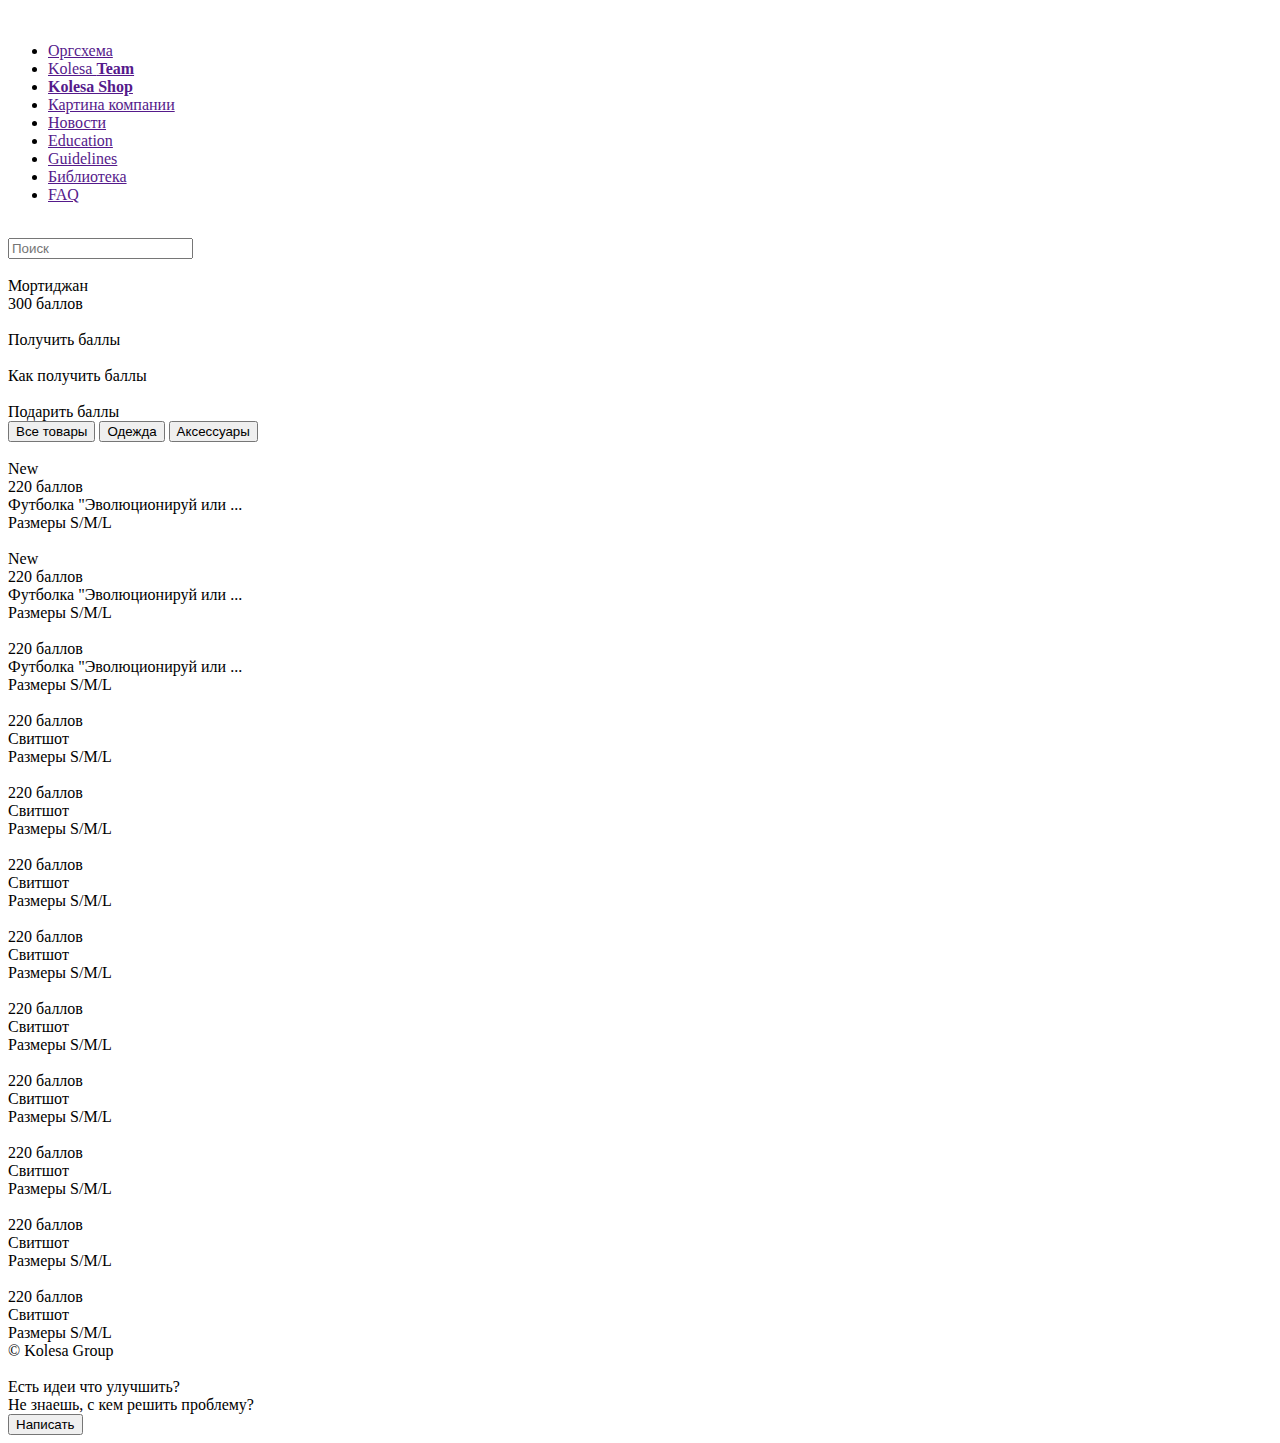
==== src/components/main-without-banner.html @ e2f79a12 "feat: styleling fixes" ====
<!DOCTYPE html>
<html lang="en">

<head>
    <meta charset="UTF-8" />
    <link rel="icon" type="image/svg+xml" href="/src/assets/favicon.svg" />
    <meta name="viewport" content="width=device-width, initial-scale=1.0" />
    <title>Vite App</title>
</head>

<body>
    <div id="app">
        <div class="container">
            <aside class="aside">
                <div class="aside__banner">
                    <img src="./src/assets/mainwbanner/KolesaGroup.svg" alt="">
                </div>
                <nav class="aside__nav">
                    <ul>
                        <li>
                            <a href="">Оргсхема</a>
                        </li>
                        <li>
                            <a href="">Kolesa <b>Team</b></a>
                        </li>
                        <li>
                            <a href=""><b>Kolesa Shop</b></a>
                        </li>
                        <li>
                            <a href="">Картина компании</a>
                        </li>
                        <li>
                            <a href="">Новости</a>
                        </li>
                        <li>
                            <a href="">Education</a>
                        </li>
                        <li>
                            <a href="">Guidelines</a>
                        </li>
                        <li>
                            <a href="">Библиотека</a>
                        </li>
                        <li>
                            <a href="">FAQ</a>
                        </li>
                    </ul>
                </nav>
            </aside>
            <main class="main">
                <header class="header">
                    <form action="" class="header__form">
                        <div class="header__search">
                            <div class="header__search-logo">
                                <img src="./src/assets/mainwbanner/search.svg" alt="">
                            </div>
                            <input type="text" placeholder="Поиск">
                        </div>
                    </form>
                    <div class="user">
                        <div class="user__avatar">
                            <img src="./src/assets/mainwbanner/rick.png" alt="">
                        </div>
                        <div class="user__info">
                            <div class="user__name">
                                Мортиджан
                            </div>
                            <div class="user__points">
                                300 баллов
                            </div>
                        </div>
                    </div>
                </header>
                <div class="points">
                    <div class="points__box points__box--green">
                        <div class="points__icon">
                            <img src="./src/assets/mainwbanner/plus.svg" alt="">
                        </div>
                        <div class="points__info">
                            Получить баллы
                        </div>
                    </div>
                    <div class="points__box points__box--yelow">
                        <div class="points__icon">
                            <img src="./src/assets/mainwbanner/quest.svg" alt="">
                        </div>
                        <div class="points__info">
                            Как получить баллы
                        </div>
                    </div>
                    <div class="points__box points__box--blue">
                        <div class="points__icon">
                            <img src="./src/assets/mainwbanner/present.svg" alt="">
                        </div>
                        <div class="points__info">
                            Подарить баллы
                        </div>
                    </div>
                </div>
                <div class="main__filter">
                    <button type="button" class="main__button main__button--active">
                        Все товары
                    </button>
                    <button type="button" class="main__button">
                        Одежда
                    </button>
                    <button type="button" class="main__button">
                        Аксессуары
                    </button>
                </div>
                <div class="goods">
                    <div class="goods__item">
                        <div class="goods__img">
                            <img src="./src/assets/mainwbanner/sweet.jpg" alt="">
                            <div class="goods__new">
                                New
                            </div>
                        </div>
                        <div class="goods__info">
                            <div class="goods__price">
                                220 баллов
                            </div>
                            <div class="goods__name">
                                Футболка "Эволюционируй или ...
                            </div>
                            <div class="goods__size">
                                Размеры S/M/L
                            </div>
                        </div>
                    </div>
                    <div class="goods__item">
                        <div class="goods__img">
                            <img src="./src/assets/mainwbanner/sweet.jpg" alt="">
                            <div class="goods__new">
                                New
                            </div>
                        </div>
                        <div class="goods__info">
                            <div class="goods__price">
                                220 баллов
                            </div>
                            <div class="goods__name">
                                Футболка "Эволюционируй или ...
                            </div>
                            <div class="goods__size">
                                Размеры S/M/L
                            </div>
                        </div>
                    </div>
                    <div class="goods__item">
                        <div class="goods__img">
                            <img src="./src/assets/mainwbanner/sweet.jpg" alt="">
                        </div>
                        <div class="goods__info">
                            <div class="goods__price">
                                220 баллов
                            </div>
                            <div class="goods__name">
                                Футболка "Эволюционируй или ...
                            </div>
                            <div class="goods__size">
                                Размеры S/M/L
                            </div>
                            <!-- <button class="goods__btn" type="button">
                                Заказать
                            </button> -->
                        </div>
                    </div>
                    <div class="goods__item">
                        <div class="goods__img">
                            <img src="./src/assets/mainwbanner/sweet.jpg" alt="">
                        </div>
                        <div class="goods__info">
                            <div class="goods__price">
                                220 баллов
                            </div>
                            <div class="goods__name">
                                Свитшот
                            </div>
                            <div class="goods__size">
                                Размеры S/M/L
                            </div>
                        </div>
                    </div>
                    <div class="goods__item">
                        <div class="goods__img">
                            <img src="./src/assets/mainwbanner/sweet.jpg" alt="">
                        </div>
                        <div class="goods__info">
                            <div class="goods__price">
                                220 баллов
                            </div>
                            <div class="goods__name">
                                Свитшот
                            </div>
                            <div class="goods__size">
                                Размеры S/M/L
                            </div>
                        </div>
                    </div>
                    <div class="goods__item">
                        <div class="goods__img">
                            <img src="./src/assets/mainwbanner/sweet.jpg" alt="">
                        </div>
                        <div class="goods__info">
                            <div class="goods__price">
                                220 баллов
                            </div>
                            <div class="goods__name">
                                Свитшот
                            </div>
                            <div class="goods__size">
                                Размеры S/M/L
                            </div>
                        </div>
                    </div>
                    <div class="goods__item">
                        <div class="goods__img">
                            <img src="./src/assets/mainwbanner/sweet.jpg" alt="">
                        </div>
                        <div class="goods__info">
                            <div class="goods__price">
                                220 баллов
                            </div>
                            <div class="goods__name">
                                Свитшот
                            </div>
                            <div class="goods__size">
                                Размеры S/M/L
                            </div>
                        </div>
                    </div>
                    <div class="goods__item">
                        <div class="goods__img">
                            <img src="./src/assets/mainwbanner/sweet.jpg" alt="">
                        </div>
                        <div class="goods__info">
                            <div class="goods__price">
                                220 баллов
                            </div>
                            <div class="goods__name">
                                Свитшот
                            </div>
                            <div class="goods__size">
                                Размеры S/M/L
                            </div>
                        </div>
                    </div>
                    <div class="goods__item">
                        <div class="goods__img">
                            <img src="./src/assets/mainwbanner/sweet.jpg" alt="">
                        </div>
                        <div class="goods__info">
                            <div class="goods__price">
                                220 баллов
                            </div>
                            <div class="goods__name">
                                Свитшот
                            </div>
                            <div class="goods__size">
                                Размеры S/M/L
                            </div>
                        </div>
                    </div>
                    <div class="goods__item">
                        <div class="goods__img">
                            <img src="./src/assets/mainwbanner/sweet.jpg" alt="">
                        </div>
                        <div class="goods__info">
                            <div class="goods__price">
                                220 баллов
                            </div>
                            <div class="goods__name">
                                Свитшот
                            </div>
                            <div class="goods__size">
                                Размеры S/M/L
                            </div>
                        </div>
                    </div>
                    <div class="goods__item">
                        <div class="goods__img">
                            <img src="./src/assets/mainwbanner/sweet.jpg" alt="">
                        </div>
                        <div class="goods__info">
                            <div class="goods__price">
                                220 баллов
                            </div>
                            <div class="goods__name">
                                Свитшот
                            </div>
                            <div class="goods__size">
                                Размеры S/M/L
                            </div>
                        </div>
                    </div>
                    <div class="goods__item">
                        <div class="goods__img">
                            <img src="./src/assets/mainwbanner/sweet.jpg" alt="">
                        </div>
                        <div class="goods__info">
                            <div class="goods__price">
                                220 баллов
                            </div>
                            <div class="goods__name">
                                Свитшот
                            </div>
                            <div class="goods__size">
                                Размеры S/M/L
                            </div>
                        </div>
                    </div>
                </div>
            </main>
        </div>
        <footer class="footer">
            <div class="footer__social">
                <div class="footer__kolesa">
                    © Kolesa Group
                </div>
                <div class="footer__icons">
                    <img src="./src/assets/mainwbanner/Instagram.svg" alt="">
                    <img src="./src/assets/mainwbanner/YouTube.svg" alt="">
                    <img src="./src/assets/mainwbanner/VK.svg" alt="">
                </div>
            </div>
            <div class="footer__message">
                <div class="footer__txt">
                    Есть идеи что улучшить? <br>
                    Не знаешь, с кем решить проблему?
                </div>
                <button class="footer__btn" type="button">
                    Написать
                </button>
            </div>
        </footer>
    </div>
    <script type="module" src="/src/js/main.js"></script>
    <script>
        let item = document.querySelector('.goods__item')
        let info = document.querySelector('.goods__info')
        item.addEventListener('click', (e)=>{
            info.insertAdjacentHTML('beforeend', `<button class="goods__btn" type="button">
                                Заказать
                            </button>`)
        })
    </script>
</body>

</html>
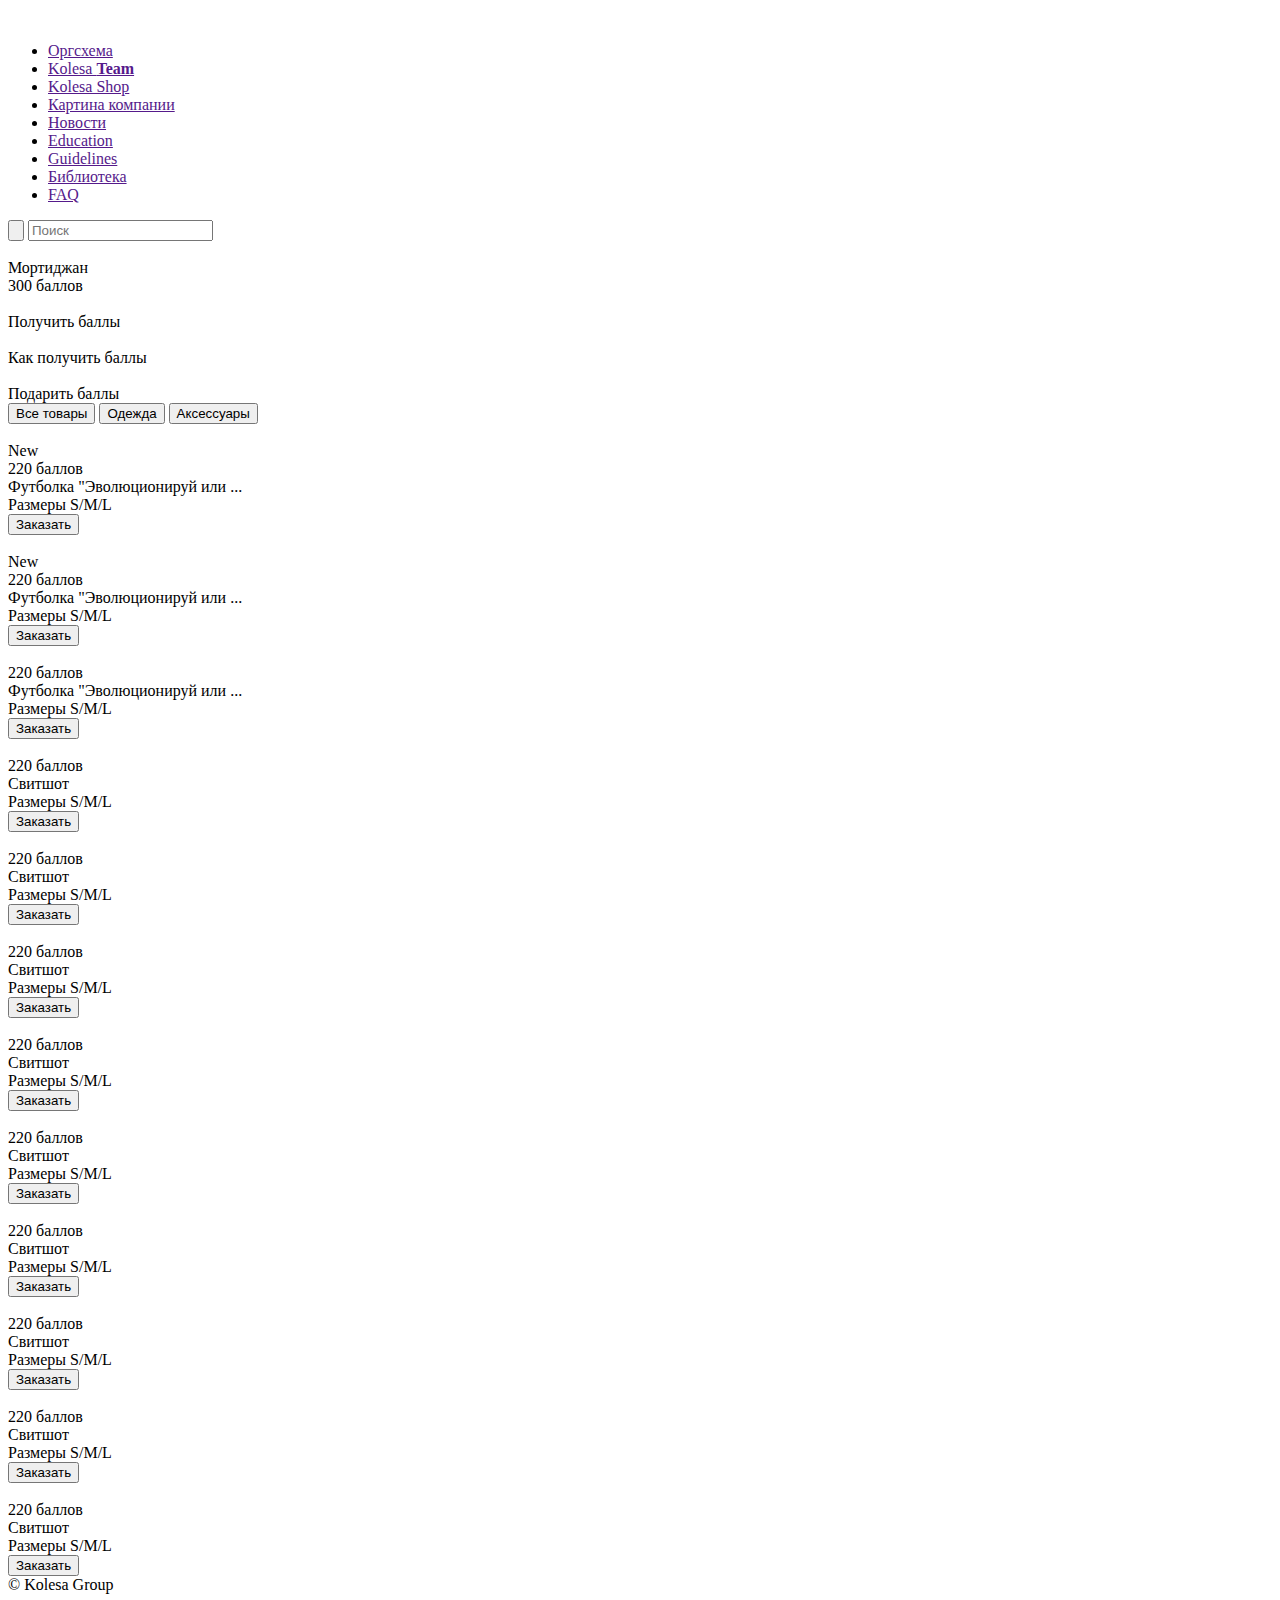
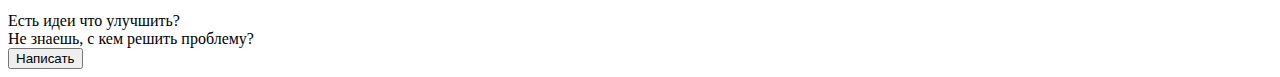
==== commit 1689d311: "feat: container centered" ====
--- a/src/components/main-without-banner.html
+++ b/src/components/main-without-banner.html
@@ -19,30 +19,57 @@
                     <ul>
                         <li>
                             <a href="">Оргсхема</a>
+                            <div class="aside__nav--active">
+
+                            </div>
                         </li>
                         <li>
                             <a href="">Kolesa <b>Team</b></a>
-                        </li>
-                        <li>
-                            <a href=""><b>Kolesa Shop</b></a>
+                            <div class="aside__nav--active">
+
+                            </div>
+                        </li>
+                        <li class="aside__nav--selected">
+                            <a href="">Kolesa Shop</a>
+                            <div class="aside__nav--active ">
+
+                            </div>
                         </li>
                         <li>
                             <a href="">Картина компании</a>
+                            <div class="aside__nav--active">
+
+                            </div>
                         </li>
                         <li>
                             <a href="">Новости</a>
+                            <div class="aside__nav--active">
+
+                            </div>
                         </li>
                         <li>
                             <a href="">Education</a>
+                            <div class="aside__nav--active">
+
+                            </div>
                         </li>
                         <li>
                             <a href="">Guidelines</a>
+                            <div class="aside__nav--active">
+
+                            </div>
                         </li>
                         <li>
                             <a href="">Библиотека</a>
+                            <div class="aside__nav--active">
+
+                            </div>
                         </li>
                         <li>
                             <a href="">FAQ</a>
+                            <div class="aside__nav--active">
+
+                            </div>
                         </li>
                     </ul>
                 </nav>
@@ -50,14 +77,14 @@
             <main class="main">
                 <header class="header">
                     <form action="" class="header__form">
-                        <div class="header__search">
-                            <div class="header__search-logo">
+                        <label for="search" class="header__search">
+                            <button type="button" class="header__search-logo">
                                 <img src="./src/assets/mainwbanner/search.svg" alt="">
-                            </div>
-                            <input type="text" placeholder="Поиск">
-                        </div>
+                            </button>
+                            <input id="search" type="text" placeholder="Поиск">
+                        </label>
                     </form>
-                    <div class="user">
+                    <a class="user">
                         <div class="user__avatar">
                             <img src="./src/assets/mainwbanner/rick.png" alt="">
                         </div>
@@ -69,33 +96,33 @@
                                 300 баллов
                             </div>
                         </div>
-                    </div>
+                    </a>
                 </header>
                 <div class="points">
-                    <div class="points__box points__box--green">
+                    <a class="points__box points__box--green">
                         <div class="points__icon">
                             <img src="./src/assets/mainwbanner/plus.svg" alt="">
                         </div>
                         <div class="points__info">
                             Получить баллы
                         </div>
-                    </div>
-                    <div class="points__box points__box--yelow">
+                    </a>
+                    <a class="points__box points__box--yelow">
                         <div class="points__icon">
                             <img src="./src/assets/mainwbanner/quest.svg" alt="">
                         </div>
                         <div class="points__info">
                             Как получить баллы
                         </div>
-                    </div>
-                    <div class="points__box points__box--blue">
+                    </a>
+                    <a class="points__box points__box--blue">
                         <div class="points__icon">
                             <img src="./src/assets/mainwbanner/present.svg" alt="">
                         </div>
                         <div class="points__info">
                             Подарить баллы
                         </div>
-                    </div>
+                    </a>
                 </div>
                 <div class="main__filter">
                     <button type="button" class="main__button main__button--active">
@@ -126,6 +153,9 @@
                             <div class="goods__size">
                                 Размеры S/M/L
                             </div>
+                            <button class="goods__btn" type="button">
+                                Заказать
+                            </button>
                         </div>
                     </div>
                     <div class="goods__item">
@@ -145,6 +175,9 @@
                             <div class="goods__size">
                                 Размеры S/M/L
                             </div>
+                            <button class="goods__btn" type="button">
+                                Заказать
+                            </button>
                         </div>
                     </div>
                     <div class="goods__item">
@@ -161,153 +194,180 @@
                             <div class="goods__size">
                                 Размеры S/M/L
                             </div>
-                            <!-- <button class="goods__btn" type="button">
-                                Заказать
-                            </button> -->
-                        </div>
-                    </div>
-                    <div class="goods__item">
-                        <div class="goods__img">
-                            <img src="./src/assets/mainwbanner/sweet.jpg" alt="">
-                        </div>
-                        <div class="goods__info">
-                            <div class="goods__price">
-                                220 баллов
-                            </div>
-                            <div class="goods__name">
-                                Свитшот
-                            </div>
-                            <div class="goods__size">
-                                Размеры S/M/L
-                            </div>
-                        </div>
-                    </div>
-                    <div class="goods__item">
-                        <div class="goods__img">
-                            <img src="./src/assets/mainwbanner/sweet.jpg" alt="">
-                        </div>
-                        <div class="goods__info">
-                            <div class="goods__price">
-                                220 баллов
-                            </div>
-                            <div class="goods__name">
-                                Свитшот
-                            </div>
-                            <div class="goods__size">
-                                Размеры S/M/L
-                            </div>
-                        </div>
-                    </div>
-                    <div class="goods__item">
-                        <div class="goods__img">
-                            <img src="./src/assets/mainwbanner/sweet.jpg" alt="">
-                        </div>
-                        <div class="goods__info">
-                            <div class="goods__price">
-                                220 баллов
-                            </div>
-                            <div class="goods__name">
-                                Свитшот
-                            </div>
-                            <div class="goods__size">
-                                Размеры S/M/L
-                            </div>
-                        </div>
-                    </div>
-                    <div class="goods__item">
-                        <div class="goods__img">
-                            <img src="./src/assets/mainwbanner/sweet.jpg" alt="">
-                        </div>
-                        <div class="goods__info">
-                            <div class="goods__price">
-                                220 баллов
-                            </div>
-                            <div class="goods__name">
-                                Свитшот
-                            </div>
-                            <div class="goods__size">
-                                Размеры S/M/L
-                            </div>
-                        </div>
-                    </div>
-                    <div class="goods__item">
-                        <div class="goods__img">
-                            <img src="./src/assets/mainwbanner/sweet.jpg" alt="">
-                        </div>
-                        <div class="goods__info">
-                            <div class="goods__price">
-                                220 баллов
-                            </div>
-                            <div class="goods__name">
-                                Свитшот
-                            </div>
-                            <div class="goods__size">
-                                Размеры S/M/L
-                            </div>
-                        </div>
-                    </div>
-                    <div class="goods__item">
-                        <div class="goods__img">
-                            <img src="./src/assets/mainwbanner/sweet.jpg" alt="">
-                        </div>
-                        <div class="goods__info">
-                            <div class="goods__price">
-                                220 баллов
-                            </div>
-                            <div class="goods__name">
-                                Свитшот
-                            </div>
-                            <div class="goods__size">
-                                Размеры S/M/L
-                            </div>
-                        </div>
-                    </div>
-                    <div class="goods__item">
-                        <div class="goods__img">
-                            <img src="./src/assets/mainwbanner/sweet.jpg" alt="">
-                        </div>
-                        <div class="goods__info">
-                            <div class="goods__price">
-                                220 баллов
-                            </div>
-                            <div class="goods__name">
-                                Свитшот
-                            </div>
-                            <div class="goods__size">
-                                Размеры S/M/L
-                            </div>
-                        </div>
-                    </div>
-                    <div class="goods__item">
-                        <div class="goods__img">
-                            <img src="./src/assets/mainwbanner/sweet.jpg" alt="">
-                        </div>
-                        <div class="goods__info">
-                            <div class="goods__price">
-                                220 баллов
-                            </div>
-                            <div class="goods__name">
-                                Свитшот
-                            </div>
-                            <div class="goods__size">
-                                Размеры S/M/L
-                            </div>
-                        </div>
-                    </div>
-                    <div class="goods__item">
-                        <div class="goods__img">
-                            <img src="./src/assets/mainwbanner/sweet.jpg" alt="">
-                        </div>
-                        <div class="goods__info">
-                            <div class="goods__price">
-                                220 баллов
-                            </div>
-                            <div class="goods__name">
-                                Свитшот
-                            </div>
-                            <div class="goods__size">
-                                Размеры S/M/L
-                            </div>
+                            <button class="goods__btn" type="button">
+                                Заказать
+                            </button>
+                        </div>
+                    </div>
+                    <div class="goods__item">
+                        <div class="goods__img">
+                            <img src="./src/assets/mainwbanner/sweet.jpg" alt="">
+                        </div>
+                        <div class="goods__info">
+                            <div class="goods__price">
+                                220 баллов
+                            </div>
+                            <div class="goods__name">
+                                Свитшот
+                            </div>
+                            <div class="goods__size">
+                                Размеры S/M/L
+                            </div>
+                            <button class="goods__btn" type="button">
+                                Заказать
+                            </button>
+                        </div>
+                    </div>
+                    <div class="goods__item">
+                        <div class="goods__img">
+                            <img src="./src/assets/mainwbanner/sweet.jpg" alt="">
+                        </div>
+                        <div class="goods__info">
+                            <div class="goods__price">
+                                220 баллов
+                            </div>
+                            <div class="goods__name">
+                                Свитшот
+                            </div>
+                            <div class="goods__size">
+                                Размеры S/M/L
+                            </div>
+                            <button class="goods__btn" type="button">
+                                Заказать
+                            </button>
+                        </div>
+                    </div>
+                    <div class="goods__item">
+                        <div class="goods__img">
+                            <img src="./src/assets/mainwbanner/sweet.jpg" alt="">
+                        </div>
+                        <div class="goods__info">
+                            <div class="goods__price">
+                                220 баллов
+                            </div>
+                            <div class="goods__name">
+                                Свитшот
+                            </div>
+                            <div class="goods__size">
+                                Размеры S/M/L
+                            </div>
+                            <button class="goods__btn" type="button">
+                                Заказать
+                            </button>
+                        </div>
+                    </div>
+                    <div class="goods__item">
+                        <div class="goods__img">
+                            <img src="./src/assets/mainwbanner/sweet.jpg" alt="">
+                        </div>
+                        <div class="goods__info">
+                            <div class="goods__price">
+                                220 баллов
+                            </div>
+                            <div class="goods__name">
+                                Свитшот
+                            </div>
+                            <div class="goods__size">
+                                Размеры S/M/L
+                            </div>
+                            <button class="goods__btn" type="button">
+                                Заказать
+                            </button>
+                        </div>
+                    </div>
+                    <div class="goods__item">
+                        <div class="goods__img">
+                            <img src="./src/assets/mainwbanner/sweet.jpg" alt="">
+                        </div>
+                        <div class="goods__info">
+                            <div class="goods__price">
+                                220 баллов
+                            </div>
+                            <div class="goods__name">
+                                Свитшот
+                            </div>
+                            <div class="goods__size">
+                                Размеры S/M/L
+                            </div>
+                            <button class="goods__btn" type="button">
+                                Заказать
+                            </button>
+                        </div>
+                    </div>
+                    <div class="goods__item">
+                        <div class="goods__img">
+                            <img src="./src/assets/mainwbanner/sweet.jpg" alt="">
+                        </div>
+                        <div class="goods__info">
+                            <div class="goods__price">
+                                220 баллов
+                            </div>
+                            <div class="goods__name">
+                                Свитшот
+                            </div>
+                            <div class="goods__size">
+                                Размеры S/M/L
+                            </div>
+                            <button class="goods__btn" type="button">
+                                Заказать
+                            </button>
+                        </div>
+                    </div>
+                    <div class="goods__item">
+                        <div class="goods__img">
+                            <img src="./src/assets/mainwbanner/sweet.jpg" alt="">
+                        </div>
+                        <div class="goods__info">
+                            <div class="goods__price">
+                                220 баллов
+                            </div>
+                            <div class="goods__name">
+                                Свитшот
+                            </div>
+                            <div class="goods__size">
+                                Размеры S/M/L
+                            </div>
+                            <button class="goods__btn" type="button">
+                                Заказать
+                            </button>
+                        </div>
+                    </div>
+                    <div class="goods__item">
+                        <div class="goods__img">
+                            <img src="./src/assets/mainwbanner/sweet.jpg" alt="">
+                        </div>
+                        <div class="goods__info">
+                            <div class="goods__price">
+                                220 баллов
+                            </div>
+                            <div class="goods__name">
+                                Свитшот
+                            </div>
+                            <div class="goods__size">
+                                Размеры S/M/L
+                            </div>
+                            <button class="goods__btn" type="button">
+                                Заказать
+                            </button>
+                        </div>
+                    </div>
+                    <div class="goods__item">
+                        <div class="goods__img">
+                            <img src="./src/assets/mainwbanner/sweet.jpg" alt="">
+                        </div>
+                        <div class="goods__info">
+                            <div class="goods__price">
+                                220 баллов
+                            </div>
+                            <div class="goods__name">
+                                Свитшот
+                            </div>
+                            <div class="goods__size">
+                                Размеры S/M/L
+                            </div>
+                            <button class="goods__btn" type="button">
+                                Заказать
+                            </button>
                         </div>
                     </div>
                 </div>
@@ -336,15 +396,16 @@
         </footer>
     </div>
     <script type="module" src="/src/js/main.js"></script>
-    <script>
-        let item = document.querySelector('.goods__item')
-        let info = document.querySelector('.goods__info')
-        item.addEventListener('click', (e)=>{
-            info.insertAdjacentHTML('beforeend', `<button class="goods__btn" type="button">
-                                Заказать
-                            </button>`)
+    <!-- <script>
+        let item = document.querySelectorAll('.goods__item')
+        console.log(item)
+        let info = document.querySelectorAll('.goods__info')
+        item.forEach((e)=> {
+            e.addEventListener('click', (e)=>{
+            console.log(e.target)
         })
-    </script>
+        })
+    </script> -->
 </body>
 
 </html>
